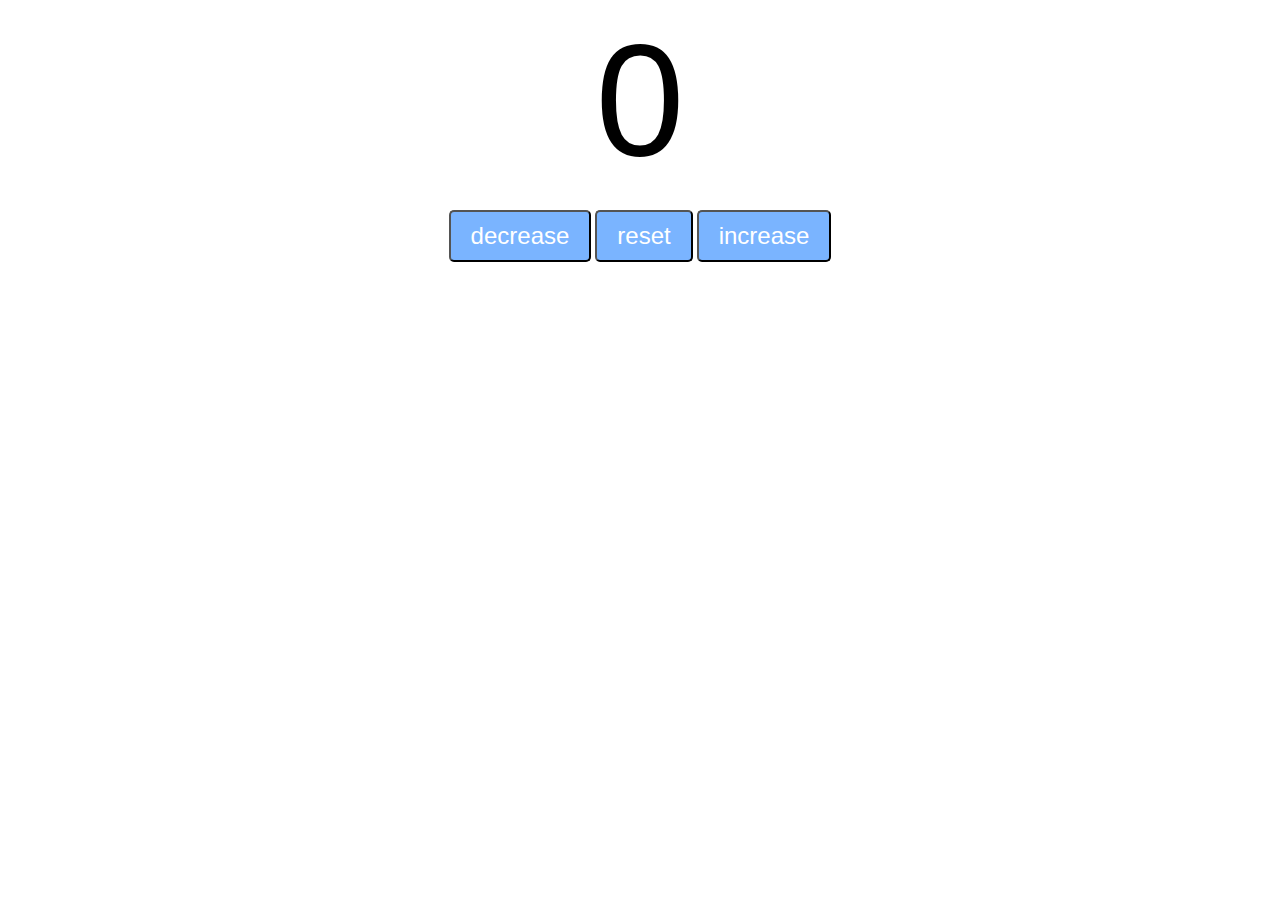
==== Random Num Program/index.html @ 68bf6c88 "Math Objects" ====
<!DOCTYPE html>
<html lang="en">
<head>
    <meta charset="UTF-8">
    <meta name="viewport" content="width=device-width, initial-scale=1.0">
    <title>Counter Program</title>
    <link rel="stylesheet" href="style.css">
</head>
<body>

    <label id="countLabel">0</label><br>
    <div id="btnContainer">
        <button id="decreaseBtn" class="buttons">decrease</button>
        <button id="resetBtn" class="buttons">reset</button>
        <button id="increaseBtn" class="buttons">increase</button>
    </div>
    
    
    <script src="index.js"></script>
</body>
</html>
---- Random Num Program/style.css ----
#countLabel {
    display: block; /* Set the display property to block, making it a block-level element */
    text-align: center; /* Center-align text within the element */
    font-size: 10em; /* Set the font size to 10 times the default size */
    font-family: Helvetica; /* Use the Helvetica font family */
}

#btnContainer {
    text-align: center; /* Center-align text within the container */
}

.buttons {
    padding: 10px 20px; /* Set padding of 10 pixels on the top and bottom, and 20 pixels on the left and right */
    font-size: 1.5em; /* Set the font size to 1.5 times the default size */
    color: white; /* Set text color to white */
    background-color: hsl(214, 100%, 74%); /* Set background color using HSL values */
    border-radius: 5px; /* Apply a border-radius of 5 pixels for rounded corners */
    cursor: pointer; /* Change the cursor to a pointer on hover, indicating it's clickable */
    transition: background-color 0.25s; /* Apply a smooth transition effect to the background color over 0.25 seconds */
}

.buttons:hover {
    background-color: hsl(214, 100%, 58%); /* Change the background color on hover using HSL values */
}
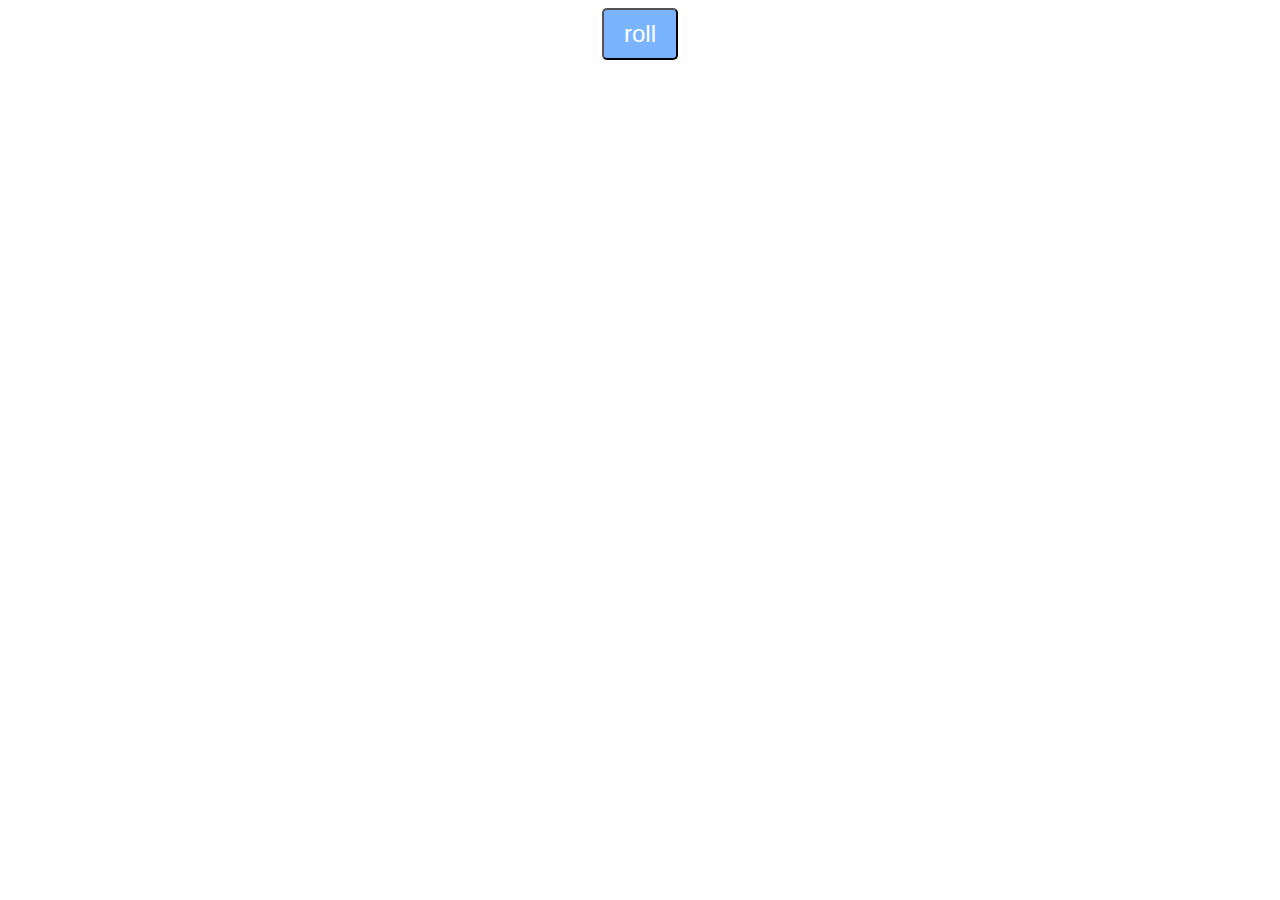
==== commit 54a70521: "Random Roll Dice Program" ====
--- a/Random Num Program/index.html
+++ b/Random Num Program/index.html
@@ -8,13 +8,10 @@
 </head>
 <body>
 
-    <label id="countLabel">0</label><br>
-    <div id="btnContainer">
-        <button id="decreaseBtn" class="buttons">decrease</button>
-        <button id="resetBtn" class="buttons">reset</button>
-        <button id="increaseBtn" class="buttons">increase</button>
-    </div>
-    
+    <button id="rollBtn" class="buttons">roll</button><br>
+    <label id="label1" class="myLabels"></label><br>
+    <label id="label2" class="myLabels"></label><br>
+    <label id="label3" class="myLabels"></label><br>
     
     <script src="index.js"></script>
 </body>
--- a/Random Num Program/style.css
+++ b/Random Num Program/style.css
@@ -1,14 +1,8 @@
-#countLabel {
-    display: block; /* Set the display property to block, making it a block-level element */
-    text-align: center; /* Center-align text within the element */
-    font-size: 10em; /* Set the font size to 10 times the default size */
-    font-family: Helvetica; /* Use the Helvetica font family */
+
+body{
+    font-family: Verdana;
+    text-align: center;
 }
-
-#btnContainer {
-    text-align: center; /* Center-align text within the container */
-}
-
 .buttons {
     padding: 10px 20px; /* Set padding of 10 pixels on the top and bottom, and 20 pixels on the left and right */
     font-size: 1.5em; /* Set the font size to 1.5 times the default size */
@@ -17,8 +11,13 @@
     border-radius: 5px; /* Apply a border-radius of 5 pixels for rounded corners */
     cursor: pointer; /* Change the cursor to a pointer on hover, indicating it's clickable */
     transition: background-color 0.25s; /* Apply a smooth transition effect to the background color over 0.25 seconds */
+
 }
 
 .buttons:hover {
     background-color: hsl(214, 100%, 58%); /* Change the background color on hover using HSL values */
 }
+
+.myLabels { /* this is a class with the . */
+    font-size: 1.5em;
+}